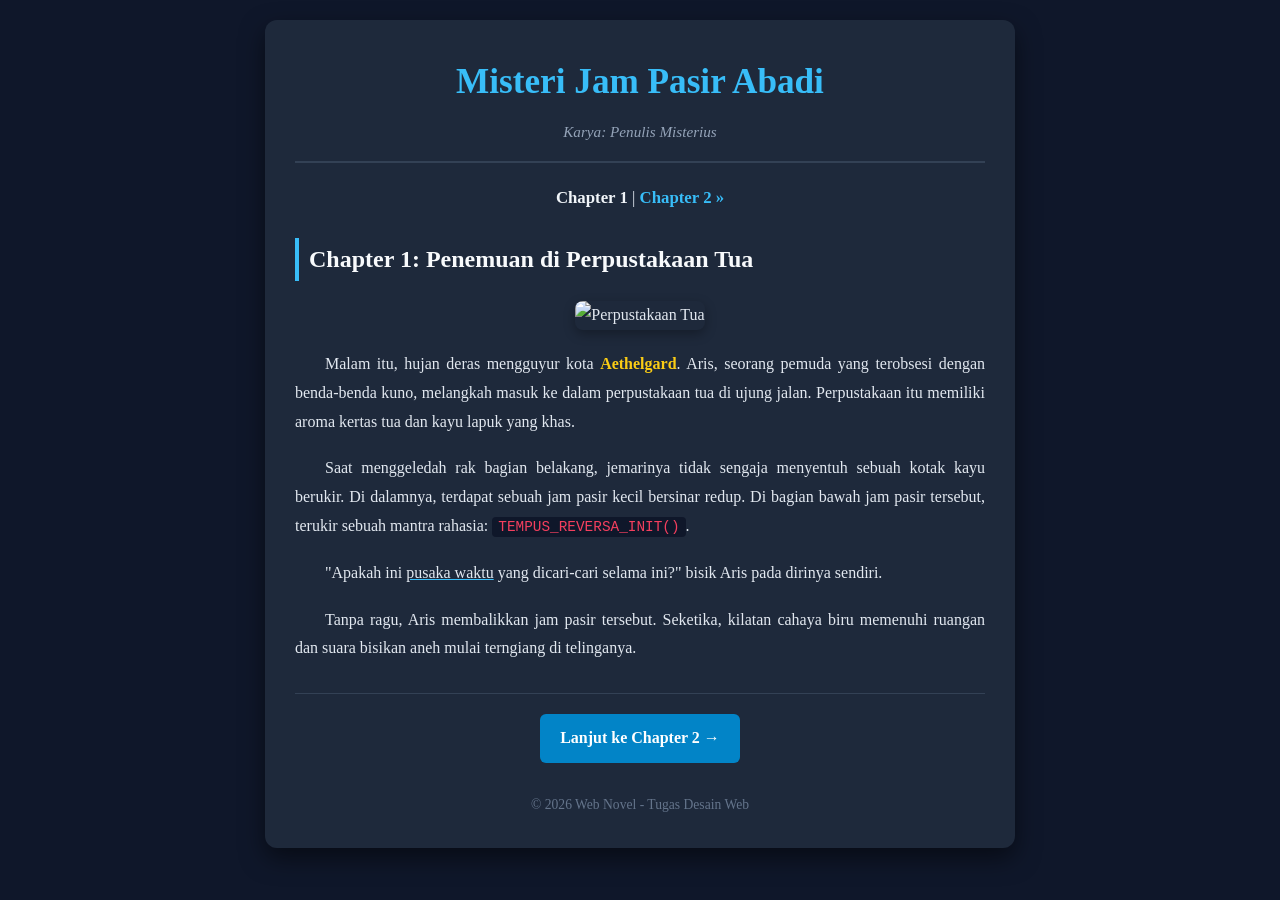
==== index.html @ 897dcd24 "Add files via upload" ====
<!DOCTYPE html>
<html lang="id">
<head>
    <meta charset="UTF-8">
    <meta name="viewport" content="width=device-width, initial-scale=1.0">
    <title>Misteri Jam Pasir Abadi - Chapter 1</title>
    <link rel="stylesheet" href="style.css">
</head>
<body>
    <div class="container">
        <header>
            <h1>Misteri Jam Pasir Abadi</h1>
            <p class="author">Karya: Penulis Misterius</p>
        </header>

        <nav class="navigation">
            <span class="active">Chapter 1</span> | 
            <a href="chapter2.html">Chapter 2 &raquo;</a>
        </nav>

        <main>
            <h3>Chapter 1: Penemuan di Perpustakaan Tua</h3>

            <div class="image-box">
                <img src="https://images.unsplash.com/photo-1507842217343-583bb7270b66?w=600&auto=format&fit=crop" alt="Perpustakaan Tua">
            </div>

            <article class="content">
                <p>
                    Malam itu, hujan deras mengguyur kota <b>Aethelgard</b>. Aris, seorang pemuda yang terobsesi dengan benda-benda kuno, melangkah masuk ke dalam perpustakaan tua di ujung jalan. Perpustakaan itu memiliki aroma kertas tua dan kayu lapuk yang khas.
                </p>

                <p>
                    Saat menggeledah rak bagian belakang, jemarinya tidak sengaja menyentuh sebuah kotak kayu berukir. Di dalamnya, terdapat sebuah jam pasir kecil bersinar redup. Di bagian bawah jam pasir tersebut, terukir sebuah mantra rahasia: <code>TEMPUS_REVERSA_INIT()</code>.
                </p>

                <p>
                    "Apakah ini <u>pusaka waktu</u> yang dicari-cari selama ini?" bisik Aris pada dirinya sendiri.
                </p>

                <p>
                    Tanpa ragu, Aris membalikkan jam pasir tersebut. Seketika, kilatan cahaya biru memenuhi ruangan dan suara bisikan aneh mulai terngiang di telinganya.
                </p>
            </article>
        </main>

        <div class="next-btn-container">
            <a href="chapter2.html" class="btn">Lanjut ke Chapter 2 &rarr;</a>
        </div>

        <footer>
            <p>&copy; 2026 Web Novel - Tugas Desain Web</p>
        </footer>
    </div>
</body>
</html>
---- style.css ----
/* Reset Dasar */
* {
    margin: 0;
    padding: 0;
    box-sizing: border-box;
}

body {
    font-family: 'Georgia', serif;
    background-color: #0f172a;
    color: #e2e8f0;
    line-height: 1.8;
    padding: 20px;
}

/* Container Utama */
.container {
    max-width: 750px;
    margin: 0 auto;
    background-color: #1e293b;
    padding: 30px;
    border-radius: 12px;
    box-shadow: 0 10px 25px rgba(0, 0, 0, 0.5);
}

/* Header */
header {
    text-align: center;
    border-bottom: 2px solid #334155;
    padding-bottom: 15px;
    margin-bottom: 20px;
}

h1 {
    color: #38bdf8;
    font-size: 2.2rem;
    margin-bottom: 5px;
}

.author {
    font-style: italic;
    color: #94a3b8;
    font-size: 0.95rem;
}

/* Navigasi Chapter */
.navigation {
    text-align: center;
    margin-bottom: 25px;
    font-size: 1.05rem;
}

.navigation a {
    color: #38bdf8;
    text-decoration: none;
    font-weight: bold;
    transition: color 0.3s;
}

.navigation a:hover {
    color: #7dd3fc;
    text-decoration: underline;
}

.navigation .active {
    color: #f1f5f9;
    font-weight: bold;
}

/* Judul Chapter */
h3 {
    color: #f8fafc;
    font-size: 1.5rem;
    margin-bottom: 20px;
    border-left: 4px solid #38bdf8;
    padding-left: 10px;
}

/* Gambar */
.image-box {
    text-align: center;
    margin-bottom: 20px;
}

.image-box img {
    max-width: 100%;
    height: auto;
    border-radius: 8px;
    box-shadow: 0 4px 12px rgba(0, 0, 0, 0.3);
}

/* Isi Cerita */
.content p {
    margin-bottom: 18px;
    text-align: justify;
    text-indent: 30px;
}

code {
    background-color: #0f172a;
    color: #f43f5e;
    padding: 2px 6px;
    border-radius: 4px;
    font-family: 'Courier New', Courier, monospace;
    font-size: 0.9em;
}

b {
    color: #facc15;
}

u {
    text-decoration-color: #38bdf8;
}

/* Tombol Navigasi Bawah */
.next-btn-container {
    text-align: center;
    margin-top: 30px;
    padding-top: 20px;
    border-top: 1px solid #334155;
}

.btn {
    display: inline-block;
    background-color: #0284c7;
    color: #ffffff;
    padding: 10px 20px;
    text-decoration: none;
    border-radius: 6px;
    font-weight: bold;
    transition: background-color 0.3s, transform 0.2s;
}

.btn:hover {
    background-color: #0369a1;
    transform: translateY(-2px);
}

/* Footer */
footer {
    text-align: center;
    margin-top: 30px;
    font-size: 0.85rem;
    color: #64748b;
}
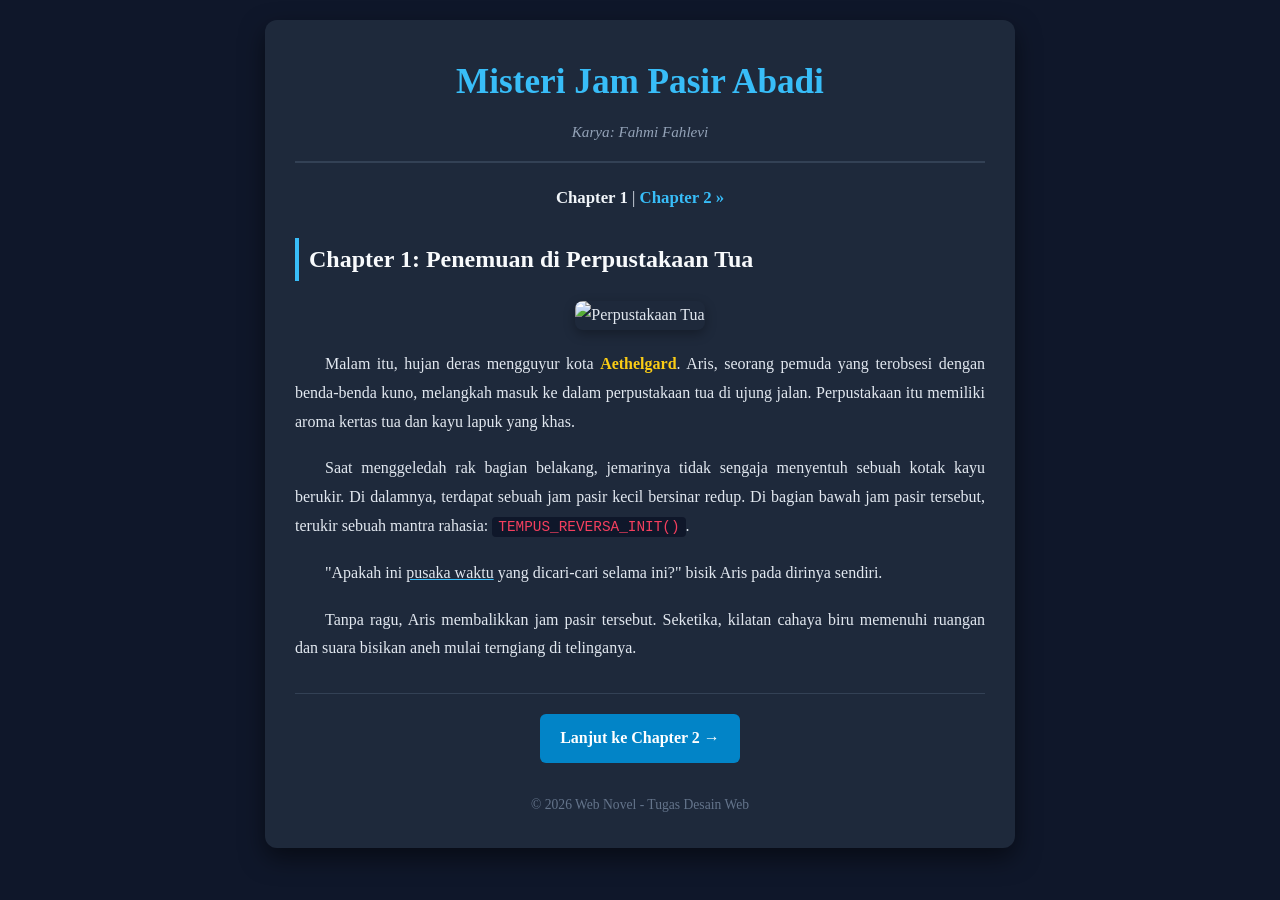
==== commit a5b5468e: "Add files via upload" ====
--- a/index.html
+++ b/index.html
@@ -10,7 +10,7 @@
     <div class="container">
         <header>
             <h1>Misteri Jam Pasir Abadi</h1>
-            <p class="author">Karya: Penulis Misterius</p>
+            <p class="author">Karya: Fahmi Fahlevi</p>
         </header>
 
         <nav class="navigation">
